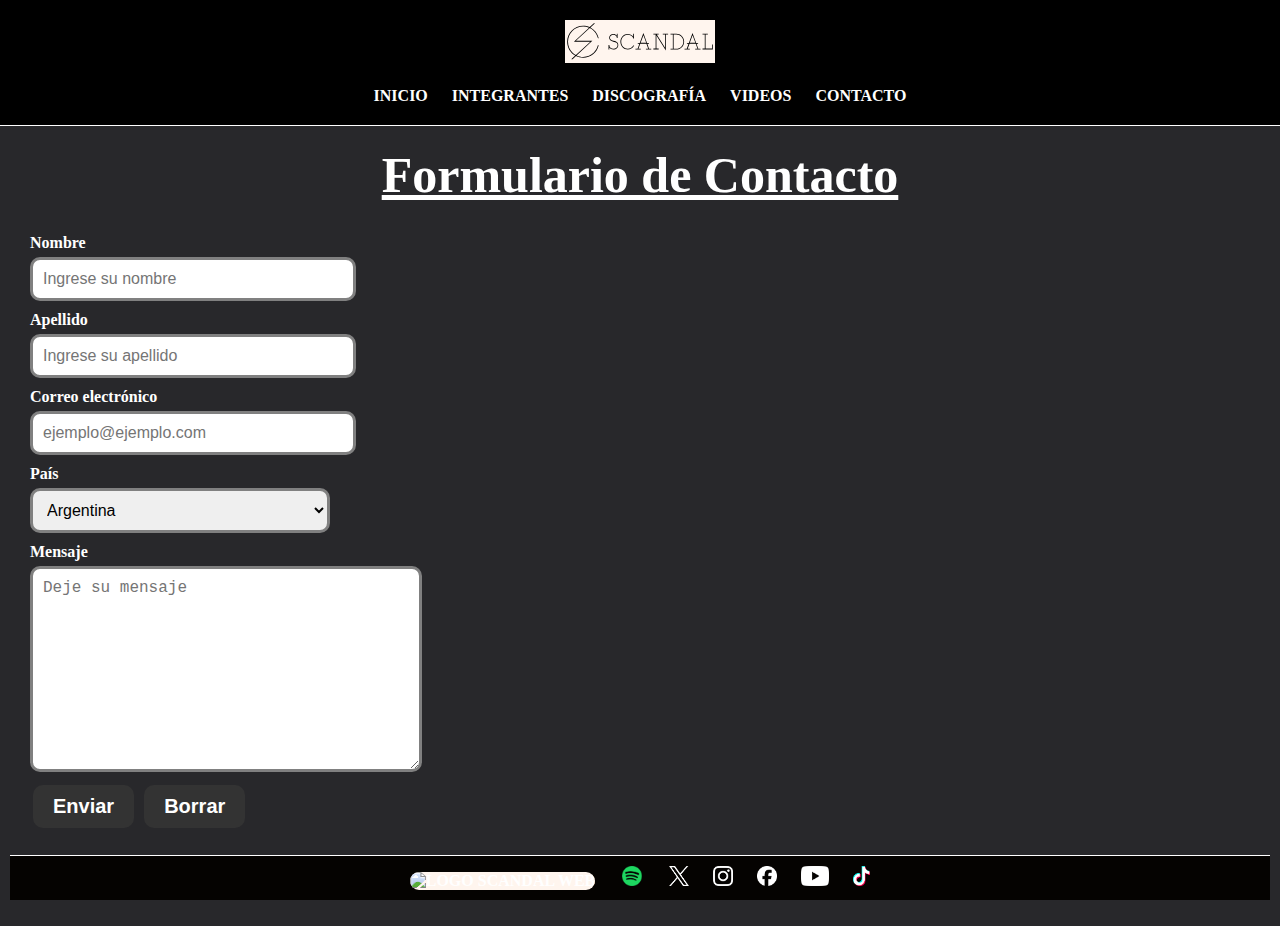
==== html/contacto.html @ d6aa84f2 "Preentrega 1" ====
<!DOCTYPE html>
<html lang="es">

<head>
    <meta charset="UTF-8">
    <meta name="viewport" content="width=device-width, initial-scale=1.0">
    <title>Contacto</title>
    <!-- CSS -->
    <link rel="stylesheet" href="../css/style.css">
</head>

<body>
    <header>
        <a href="../index.html"><img class="logo" src="../img/logo_bl.svg" alt="Logo de Scandal"></a>

        <nav>
            <ul>
                <li><a href="../index.html"> Inicio </a></li>
                <li><a href="integrantes.html"> Integrantes </a></li>
                <li><a href="discografia.html"> Discografía </a></li>
                <li><a href="videos.html"> Videos </a></li>
                <li><a href="contacto.html"> Contacto </a></li>
            </ul>
        </nav>
    </header>

    <main>
        <h1>Formulario de Contacto</h1>

        <form>

            <label for="nombre">Nombre</label>
            <input type="text" id="nombre" placeholder="Ingrese su nombre">

            <label for="apellido">Apellido</label>
            <input type="text" id="apellido" placeholder="Ingrese su apellido">

            <label for="correo">Correo electrónico</label>
            <input type="text" id="correo" placeholder="ejemplo@ejemplo.com">

            <label for="pais">País</label>
            <select id="pais">
                <option>Argentina</option>
                <option>Bolivia</option>
                <option>Brasil</option>
                <option>Chile</option>
                <option>Colombia</option>
                <option>Ecuador</option>
                <option>México</option>
                <option>Paraguay</option>
                <option>Perú</option>
                <option>Uruguay</option>
                <option>Venezuela</option>
                <option>Otro</option>
            </select>

            <label for="mensaje">Mensaje</label>
            <textarea name="" id="mensaje" cols="30" rows="10" placeholder="Deje su mensaje"></textarea>

            <input type="submit" value="Enviar">
            <input type="reset" value="Borrar">

        </form>

    </main>

    <footer>
        <ul>
            <ul>
                <li><a href="https://www.scandal-4.com/" target="_blank"><img class="logoWeb" src="../img/favicon.ico"
                            alt="Logo Scandal Web"></a></li>
                <li><a href="https://open.spotify.com/intl-es/artist/7hTZwqQILVH4bAbN67CeEz" target="_blank"><img
                            src="../img/spotify.png" alt="Logo Spotify"></a></li>
                <li><a href="https://x.com/scandal_band?" target="_blank"><img src="../img/x.png" alt="Logo X"></a></li>
                <li><a href="https://www.instagram.com/scandal_band_official/" target="_blank"><img
                            src="../img/instagram.png" alt="Logo Instagram"></a></li>
                <li><a href="https://www.facebook.com/scandalofficial/" target="_blank"><img src="../img/facebook.png"
                            alt="Logo Facebook"></a></li>
                <li><a href="https://www.youtube.com/@scandal" target="_blank"><img src="../img/youtube.png"
                            alt="Logo YouTube"></a></li>
                <li><a href="https://www.tiktok.com/@scandal_band_official" target="_blank"><img src="../img/tiktok.png"
                            alt="Logo TikTok"></a></li>
            </ul>
        </ul>

    </footer>

</body>

</html>
---- css/style.css ----
* {
    margin: 0;
    padding: 0;
}

/* Body */

body {
    background-color: #28282B;
}

a {
    text-decoration: none;
    text-transform: uppercase;
    font-weight: bold;
    color: white;
}

/* Header */

header {
    border-bottom: 1px solid white;
    text-align: center;
    padding: 10px 20px;
    position: sticky;
    top: 0;
    background-color: black;
}

.logo {
    width: 150px;
    background-color: #fff5ee;
    margin: 10px;
}

nav ul li {
    list-style: none;
    display: inline-block;
    margin: 10px;
}

/* Main */

main {
    margin: 10px;
    padding: 10px;
}

h1 {
    text-align: center;
    text-decoration: underline;
    color: white;
    margin-bottom: 30px;
    font-size: 50px;
}

h2 {
    text-align: center;
    color: white;
    margin: 20px 0;
    font-size: 30px;
}

p {
    color: white;
}

section {
    text-align: center;
}

section div {
    display: inline-block;
    margin: 0 20px;
}

.titulo {
    background-color: darkslategray;
    border-radius: 30px;
    font-size: 30px;
    padding: 5px;
}

/* Footer */

footer {
    margin: 10px;
    padding: 10px;
    border-top: 1px solid white;
    text-align: center;
    position: sticky;
    bottom: 0;
    background-color: #050301;
}

footer ul li {
    list-style: none;
    display: inline-block;
    margin: 0 10px;
}

footer ul li a img {
    height: 20px;   
}

.logoWeb {
    background-color: #fff5ee;  
    border-radius: 10px; 
}

/* Index */

.fotoVivo {
    width: 30%;
    margin: 5px;
    border-radius: 100px;
}

.cajaFotos {
    text-align: center;
}

/* Integrantes */

.fotoIntegrantes {
    border-radius: 300px;
    width: 300px;
    margin: 10px;
}

.descripcion {
    background-color: #3B3C36;
    border-radius: 30px;
    padding: 10px;
}

/* Videos */

iframe {
    border-radius: 30px;
}

/* Formulario */

form {
    margin: 10px;
}

label {
    display: block;
    font-weight: bold;
    margin-bottom: 5px;
    color: white;
}

input[type=text],
select {
    display: block;
    width: 300px;
    padding: 10px;
    border: 3px solid gray;
    border-radius: 10px;
    font-size: 16px;
    margin-bottom: 10px;
}

textarea {
    display: block;
    width: 30%;
    padding: 10px;
    border: 3px solid gray;
    border-radius: 10px;
    font-size: 16px;
    margin-bottom: 10px;
}

input[type=submit],
input[type=reset] {
    background-color: #333;
    color: white;
    border: none;
    font-weight: bold;
    padding: 10px 20px;
    border-radius: 10px;
    font-size: 20px;
    cursor: pointer;
    margin: 3px;
}
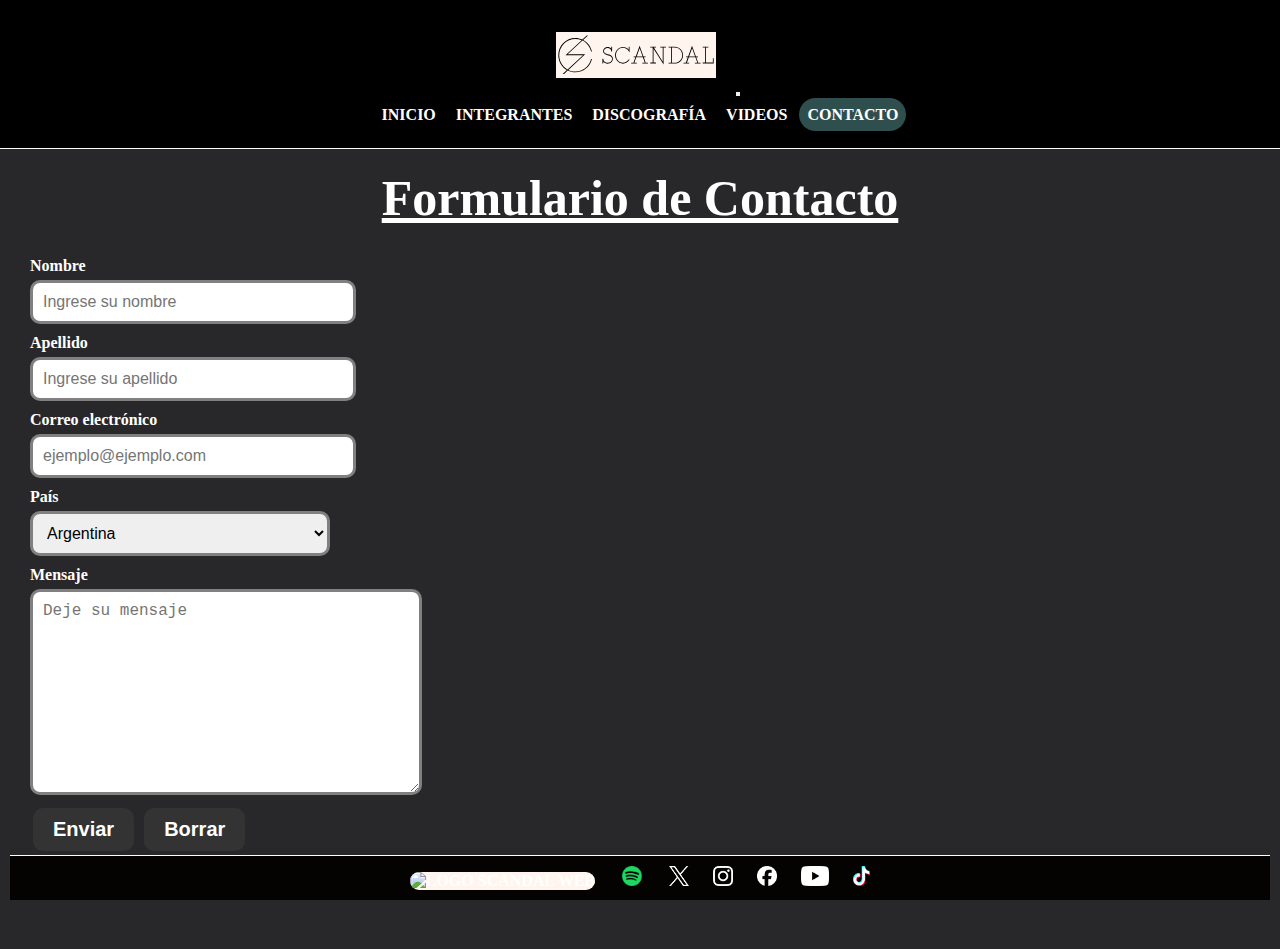
==== commit 4b6c27ff: "Agregado NavBar de Bootstrap" ====
--- a/html/contacto.html
+++ b/html/contacto.html
@@ -5,23 +5,35 @@
     <meta charset="UTF-8">
     <meta name="viewport" content="width=device-width, initial-scale=1.0">
     <title>Contacto</title>
+    <!-- Bootstrap CSS -->
+    <link href="https://cdn.jsdelivr.net/npm/bootstrap@5.3.2/dist/css/bootstrap.min.css" rel="stylesheet"
+        integrity="sha384-T3c6CoIi6uLrA9TneNEoa7RxnatzjcDSCmG1MXxSR1GAsXEV/Dwwykc2MPK8M2HN" crossorigin="anonymous">
     <!-- CSS -->
     <link rel="stylesheet" href="../css/style.css">
 </head>
 
 <body>
-    <header>
-        <a href="../index.html"><img class="logo" src="../img/logo_bl.svg" alt="Logo de Scandal"></a>
 
-        <nav>
-            <ul>
-                <li><a href="../index.html"> Inicio </a></li>
-                <li><a href="integrantes.html"> Integrantes </a></li>
-                <li><a href="discografia.html"> Discografía </a></li>
-                <li><a href="videos.html"> Videos </a></li>
-                <li><a href="contacto.html"> Contacto </a></li>
-            </ul>
-        </nav>
+    <!-- NavBar Bootstrap -->
+    <header class="navbar navbar-expand-md">
+        <div class="container-fluid">
+            <a class="navbar-brand" href="../index.html"><img class="logo" src="../img/logo_bl.svg"
+                    alt="Logo de Scandal"></a>
+            <button class="navbar-toggler navbar-dark" type="button" data-bs-toggle="collapse"
+                data-bs-target="#navbarNavAltMarkup" aria-controls="navbarNavAltMarkup" aria-expanded="false"
+                aria-label="Toggle navigation">
+                <span class="navbar-toggler-icon"></span>
+            </button>
+            <nav class="collapse navbar-collapse justify-content-end" id="navbarNavAltMarkup">
+                <ul class="navbar-nav text-end">
+                    <li class="nav-item"><a class="" href="../index.html"> Inicio </a></li>
+                    <li class="nav-item"><a class="" href="integrantes.html"> Integrantes </a></li>
+                    <li class="nav-item"><a class="" href="discografia.html"> Discografía </a></li>
+                    <li class="nav-item"><a class="" href="videos.html"> Videos </a></li>
+                    <li class="nav-item"><a class="" aria-current="page" href="contacto.html"> Contacto </a></li>
+                </ul>
+            </nav>
+        </div>
     </header>
 
     <main>
@@ -85,6 +97,10 @@
 
     </footer>
 
+    <!-- Bootstrap JS -->
+    <script src="https://cdn.jsdelivr.net/npm/bootstrap@5.3.2/dist/js/bootstrap.bundle.min.js"
+        integrity="sha384-C6RzsynM9kWDrMNeT87bh95OGNyZPhcTNXj1NW7RuBCsyN/o0jlpcV8Qyq46cDfL"
+        crossorigin="anonymous"></script>
 </body>
 
 </html>--- a/css/style.css
+++ b/css/style.css
@@ -21,23 +21,41 @@
 header {
     border-bottom: 1px solid white;
     text-align: center;
-    padding: 10px 20px;
+    padding: 1rem 2rem;
     position: sticky;
     top: 0;
     background-color: black;
 }
 
 .logo {
-    width: 150px;
+    width: 10rem;
     background-color: #fff5ee;
-    margin: 10px;
+    margin: 1rem;
 }
 
 nav ul li {
     list-style: none;
     display: inline-block;
-    margin: 10px;
-}
+    margin: 0.5rem 0rem;
+}
+
+nav ul li a {
+    padding: 0.5rem 0.5rem;
+}
+
+[aria-current]:not([aria-current="false"]) {
+    background-color: darkslategrey;
+    border-radius: 5rem;
+    &:hover {
+        background-color: rgb(31, 51, 51);
+    }
+}
+
+nav ul li a:hover {
+    background-color: hsla(195, 83%, 58%, 0.2);
+    border-radius: 5rem;
+}
+
 
 /* Main */
 
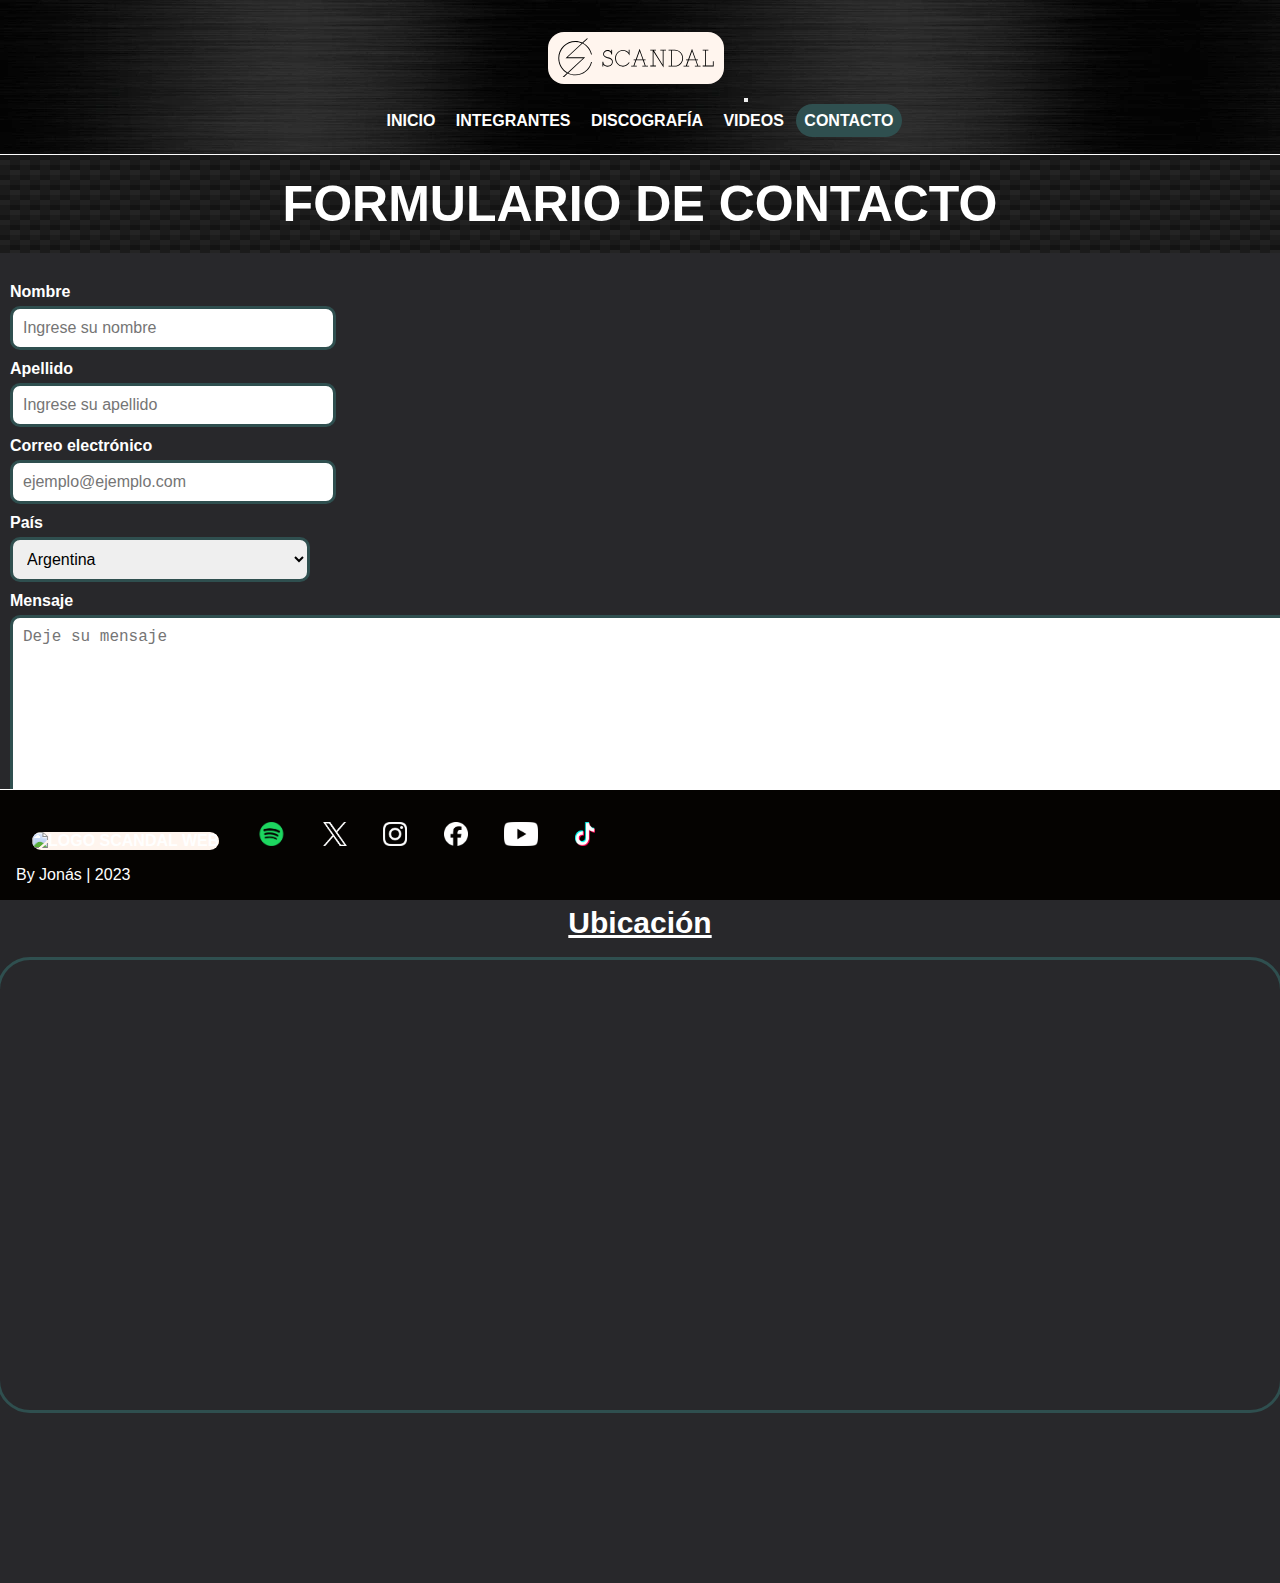
==== commit 0809807c: "Reubicación del mapa, cambio fondos, mejora títulos" ====
--- a/html/contacto.html
+++ b/html/contacto.html
@@ -5,6 +5,8 @@
     <meta charset="UTF-8">
     <meta name="viewport" content="width=device-width, initial-scale=1.0">
     <title>Contacto</title>
+    <!-- FavIcon -->
+    <link rel="icon" href="../img/favicon.ico">
     <!-- Bootstrap CSS -->
     <link href="https://cdn.jsdelivr.net/npm/bootstrap@5.3.2/dist/css/bootstrap.min.css" rel="stylesheet"
         integrity="sha384-T3c6CoIi6uLrA9TneNEoa7RxnatzjcDSCmG1MXxSR1GAsXEV/Dwwykc2MPK8M2HN" crossorigin="anonymous">
@@ -15,7 +17,7 @@
 <body>
 
     <!-- NavBar Bootstrap -->
-    <header class="navbar navbar-expand-md">
+    <header class="navbar navbar-expand-md position-sticky top-0">
         <div class="container-fluid">
             <a class="navbar-brand" href="../index.html"><img class="logo" src="../img/logo_bl.svg"
                     alt="Logo de Scandal"></a>
@@ -39,61 +41,78 @@
     <main>
         <h1>Formulario de Contacto</h1>
 
-        <form>
+        <!-- Información de contacto con menú desplegable para seleccionar país -->
+        <div class="row mx-4">
+            <div class="col-12 col-sm-12 col-md-12 col-lg-6">
 
-            <label for="nombre">Nombre</label>
-            <input type="text" id="nombre" placeholder="Ingrese su nombre">
+                <form>
+                    <label for="nombre">Nombre</label>
+                    <input type="text" id="nombre" placeholder="Ingrese su nombre">
 
-            <label for="apellido">Apellido</label>
-            <input type="text" id="apellido" placeholder="Ingrese su apellido">
+                    <label for="apellido">Apellido</label>
+                    <input type="text" id="apellido" placeholder="Ingrese su apellido">
 
-            <label for="correo">Correo electrónico</label>
-            <input type="text" id="correo" placeholder="ejemplo@ejemplo.com">
+                    <label for="correo">Correo electrónico</label>
+                    <input type="text" id="correo" placeholder="ejemplo@ejemplo.com">
 
-            <label for="pais">País</label>
-            <select id="pais">
-                <option>Argentina</option>
-                <option>Bolivia</option>
-                <option>Brasil</option>
-                <option>Chile</option>
-                <option>Colombia</option>
-                <option>Ecuador</option>
-                <option>México</option>
-                <option>Paraguay</option>
-                <option>Perú</option>
-                <option>Uruguay</option>
-                <option>Venezuela</option>
-                <option>Otro</option>
-            </select>
+                    <label for="pais">País</label>
+                    <select id="pais">
+                        <option>Argentina</option>
+                        <option>Bolivia</option>
+                        <option>Brasil</option>
+                        <option>Chile</option>
+                        <option>Colombia</option>
+                        <option>Ecuador</option>
+                        <option>México</option>
+                        <option>Paraguay</option>
+                        <option>Perú</option>
+                        <option>Uruguay</option>
+                        <option>Venezuela</option>
+                        <option>Otro</option>
+                    </select>
 
-            <label for="mensaje">Mensaje</label>
-            <textarea name="" id="mensaje" cols="30" rows="10" placeholder="Deje su mensaje"></textarea>
+                    <label for="mensaje">Mensaje</label>
+                    <textarea name="" id="mensaje" cols="30" rows="10" placeholder="Deje su mensaje"></textarea>
 
-            <input type="submit" value="Enviar">
-            <input type="reset" value="Borrar">
+                    <input type="submit" value="Enviar">
+                    <input type="reset" value="Borrar">
+                </form>
 
-        </form>
+            </div>
+
+            <!-- Mapa de Google -->
+            <div class="col-12 col-sm-12 col-md-12 col-lg-6">
+                <h2>Ubicación</h2>
+
+                <iframe class="mapa"
+                    src="https://www.google.com/maps/embed?pb=!1m18!1m12!1m3!1d3241.771601476987!2d139.7062994757867!3d35.657998472594684!2m3!1f0!2f0!3f0!3m2!1i1024!2i768!4f13.1!3m3!1m2!1s0x60188b5c2d400001%3A0xf17ae681f8b5d663!2sVictor%20Entertainment!5e0!3m2!1ses!2sar!4v1698014515446!5m2!1ses!2sar"
+                    width="600" height="450" style="border:0;" allowfullscreen="" loading="lazy"
+                    referrerpolicy="no-referrer-when-downgrade"></iframe>
+            </div>
+
+        </div>
 
     </main>
 
-    <footer>
+    <!-- Footer -->
+    <footer class="d-flex justify-content-between">
         <ul>
-            <ul>
-                <li><a href="https://www.scandal-4.com/" target="_blank"><img class="logoWeb" src="../img/favicon.ico"
-                            alt="Logo Scandal Web"></a></li>
-                <li><a href="https://open.spotify.com/intl-es/artist/7hTZwqQILVH4bAbN67CeEz" target="_blank"><img
-                            src="../img/spotify.png" alt="Logo Spotify"></a></li>
-                <li><a href="https://x.com/scandal_band?" target="_blank"><img src="../img/x.png" alt="Logo X"></a></li>
-                <li><a href="https://www.instagram.com/scandal_band_official/" target="_blank"><img
-                            src="../img/instagram.png" alt="Logo Instagram"></a></li>
-                <li><a href="https://www.facebook.com/scandalofficial/" target="_blank"><img src="../img/facebook.png"
-                            alt="Logo Facebook"></a></li>
-                <li><a href="https://www.youtube.com/@scandal" target="_blank"><img src="../img/youtube.png"
-                            alt="Logo YouTube"></a></li>
-                <li><a href="https://www.tiktok.com/@scandal_band_official" target="_blank"><img src="../img/tiktok.png"
-                            alt="Logo TikTok"></a></li>
-            </ul>
+            <li><a href="https://www.scandal-4.com/" target="_blank"><img class="logoWeb" src="../img/favicon.ico"
+                        alt="Logo Scandal Web"></a></li>
+            <li><a href="https://open.spotify.com/intl-es/artist/7hTZwqQILVH4bAbN67CeEz" target="_blank"><img
+                        src="../img/spotify.png" alt="Logo Spotify"></a></li>
+            <li><a href="https://x.com/scandal_band?" target="_blank"><img src="../img/x.png" alt="Logo X"></a></li>
+            <li><a href="https://www.instagram.com/scandal_band_official/" target="_blank"><img
+                        src="../img/instagram.png" alt="Logo Instagram"></a></li>
+            <li><a href="https://www.facebook.com/scandalofficial/" target="_blank"><img src="../img/facebook.png"
+                        alt="Logo Facebook"></a></li>
+            <li><a href="https://www.youtube.com/@scandal" target="_blank"><img src="../img/youtube.png"
+                        alt="Logo YouTube"></a></li>
+            <li><a href="https://www.tiktok.com/@scandal_band_official" target="_blank"><img src="../img/tiktok.png"
+                        alt="Logo TikTok"></a></li>
         </ul>
+
+        <p>By Jonás | 2023</p>
 
     </footer>
 
--- a/css/style.css
+++ b/css/style.css
@@ -1,12 +1,19 @@
+/* Reseteo de padding y margin */
+
 * {
     margin: 0;
     padding: 0;
 }
 
+/* Importo fuente */
+
+@import url('https://fonts.googleapis.com/css2?family=Roboto:wght@100&display=swap');
+
 /* Body */
 
 body {
     background-color: #28282B;
+    font-family: 'Roboto', sans-serif;
 }
 
 a {
@@ -22,15 +29,16 @@
     border-bottom: 1px solid white;
     text-align: center;
     padding: 1rem 2rem;
-    position: sticky;
-    top: 0;
-    background-color: black;
+    z-index: 10;
+    background-image: url("../img/fondo.webp");
 }
 
 .logo {
     width: 10rem;
     background-color: #fff5ee;
     margin: 1rem;
+    padding: 0.2rem 0.5rem;
+    border-radius: 1rem;
 }
 
 nav ul li {
@@ -43,8 +51,9 @@
     padding: 0.5rem 0.5rem;
 }
 
+/* COnfiguración para la página activa */
 [aria-current]:not([aria-current="false"]) {
-    background-color: darkslategrey;
+    background-color: darkslategray;
     border-radius: 5rem;
     &:hover {
         background-color: rgb(31, 51, 51);
@@ -56,20 +65,31 @@
     border-radius: 5rem;
 }
 
-
 /* Main */
 
 main {
-    margin: 10px;
-    padding: 10px;
+    margin-bottom: 3rem;
 }
 
 h1 {
     text-align: center;
-    text-decoration: underline;
+
+    /* Fondo especial para títulos */
+    background:
+    linear-gradient(27deg, #151515 5px, transparent 5px) 0 5px,
+    linear-gradient(207deg, #151515 5px, transparent 5px) 10px 0px,
+    linear-gradient(27deg, #222 5px, transparent 5px) 0px 10px,
+    linear-gradient(207deg, #222 5px, transparent 5px) 10px 5px,
+    linear-gradient(90deg, #1b1b1b 10px, transparent 10px),
+    linear-gradient(#1d1d1d 25%, #1a1a1a 25%, #1a1a1a 50%, transparent 50%, transparent 75%, #242424 75%, #242424);
+    background-color: #131313;
+    background-size: 20px 20px;
+
     color: white;
     margin-bottom: 30px;
     font-size: 50px;
+    text-transform: uppercase;
+    padding: 20px;
 }
 
 h2 {
@@ -77,19 +97,16 @@
     color: white;
     margin: 20px 0;
     font-size: 30px;
+    text-decoration: underline;
 }
 
 p {
     color: white;
+    margin-top: 1rem;
 }
 
 section {
     text-align: center;
-}
-
-section div {
-    display: inline-block;
-    margin: 0 20px;
 }
 
 .titulo {
@@ -102,28 +119,38 @@
 /* Footer */
 
 footer {
-    margin: 10px;
-    padding: 10px;
+    margin-top: 1rem;
+    padding: 1rem;
     border-top: 1px solid white;
-    text-align: center;
     position: sticky;
     bottom: 0;
     background-color: #050301;
 }
 
+/* Que el footer deje de ser sticker para que no se junten los íconos */
+@media (max-width: 640px) {
+    footer {
+        position: static;
+    }
+}
+
+footer ul {
+    margin-top: 1rem;
+}
+
 footer ul li {
     list-style: none;
     display: inline-block;
-    margin: 0 10px;
+    margin: 0 1rem;
 }
 
 footer ul li a img {
-    height: 20px;   
+    height: 1.5rem;   
 }
 
 .logoWeb {
     background-color: #fff5ee;  
-    border-radius: 10px; 
+    border-radius: 1rem; 
 }
 
 /* Index */
@@ -132,6 +159,7 @@
     width: 30%;
     margin: 5px;
     border-radius: 100px;
+    filter: drop-shadow(0 0 1rem darkslategray);
 }
 
 .cajaFotos {
@@ -142,20 +170,21 @@
 
 .fotoIntegrantes {
     border-radius: 300px;
-    width: 300px;
-    margin: 10px;
+    width: 100%;
+    filter: drop-shadow(2px 2px 0.1rem rgb(49, 0, 10));
 }
 
 .descripcion {
     background-color: #3B3C36;
     border-radius: 30px;
-    padding: 10px;
+    padding: 1rem;
 }
 
 /* Videos */
 
 iframe {
     border-radius: 30px;
+    width: 100%;
 }
 
 /* Formulario */
@@ -176,31 +205,60 @@
     display: block;
     width: 300px;
     padding: 10px;
-    border: 3px solid gray;
+    border: 3px solid darkslategray;
     border-radius: 10px;
     font-size: 16px;
     margin-bottom: 10px;
 }
 
+/* Contorno y relleno del formulario cuando se lo selecciona */
+input[type=text]:focus, 
+select:focus,
+textarea:focus { 
+    outline: 2px solid hsla(195, 83%, 58%, 0.2);
+    background-color: rgba(40, 60, 70);
+    color: white;
+}
+
 textarea {
     display: block;
-    width: 30%;
+    width: 660px;
     padding: 10px;
-    border: 3px solid gray;
+    border: 3px solid darkslategray;
     border-radius: 10px;
     font-size: 16px;
     margin-bottom: 10px;
 }
 
+/* El cuadro de mensaje deja de tener tamaño fijo para convivir con el mapa */
+@media (max-width: 1440px) {
+    textarea {
+        width: 100%;
+    }
+}
+
 input[type=submit],
 input[type=reset] {
     background-color: #333;
     color: white;
-    border: none;
+    border: 3px solid #28282B;
     font-weight: bold;
     padding: 10px 20px;
     border-radius: 10px;
     font-size: 20px;
     cursor: pointer;
     margin: 3px;
+}
+
+/* Borde y relleno de los botones cuando se los selecciona */
+input[type=submit]:active,
+input[type=reset]:active {
+    background-color: #222;
+    border: 3px solid darkslategray;
+}
+
+/* Mapa */
+
+.mapa {
+    outline: 3px solid darkslategray;
 }